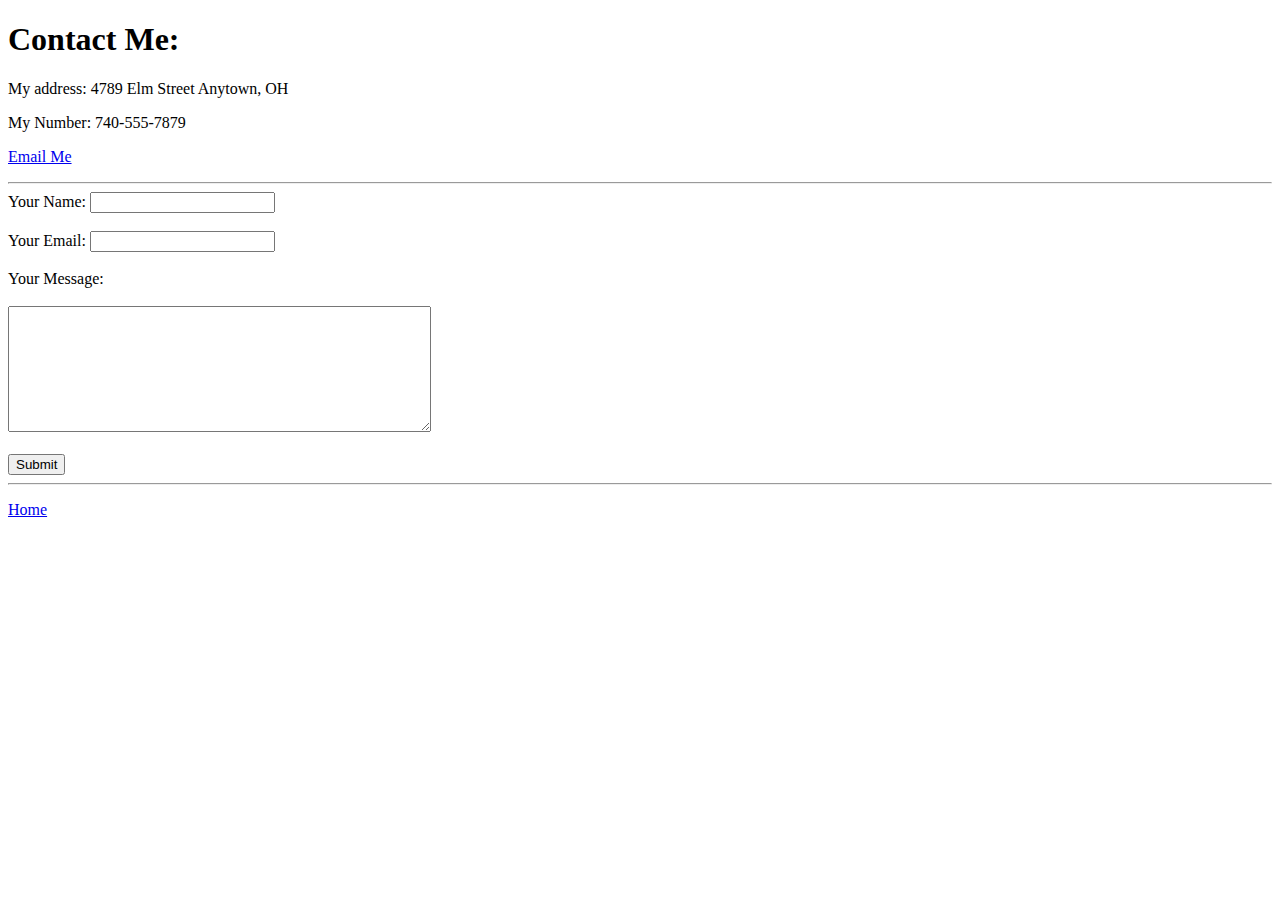
==== contact.html @ 3d001cf9 "Add initial CV website files" ====
<!DOCTYPE html>
<html lang="en" dir="ltr">

<head>
  <meta charset="utf-8">
  <title>Contact Me</title>
</head>

<body>
  <h1>Contact Me:</h1>
  <p>My address: 4789 Elm Street Anytown, OH</p>
  <p>My Number: 740-555-7879</p>
  <p><a href="mailto:rhrivas@my365.bellevue.edu?subject=feedback">Email Me</a></p>
<hr>
  <form action="mailto:rhrivas@my365.bellevue.edu" method="post" enctype="text/<plain></plain>">
    <label>Your Name:</label>
    <input type="text" name="yourName " value=""><br><br>
    <label>Your Email:</label>
    <input type="email" name="yourEMail " value=""><br><br>
    <label>Your Message:</label><br><br>
    <textarea name="yourMessage " rows="8" cols="50"></textarea><br><br>
    <input type="submit">

<hr>
<p><a href="index.html">Home</a></p>
</body>

</html>
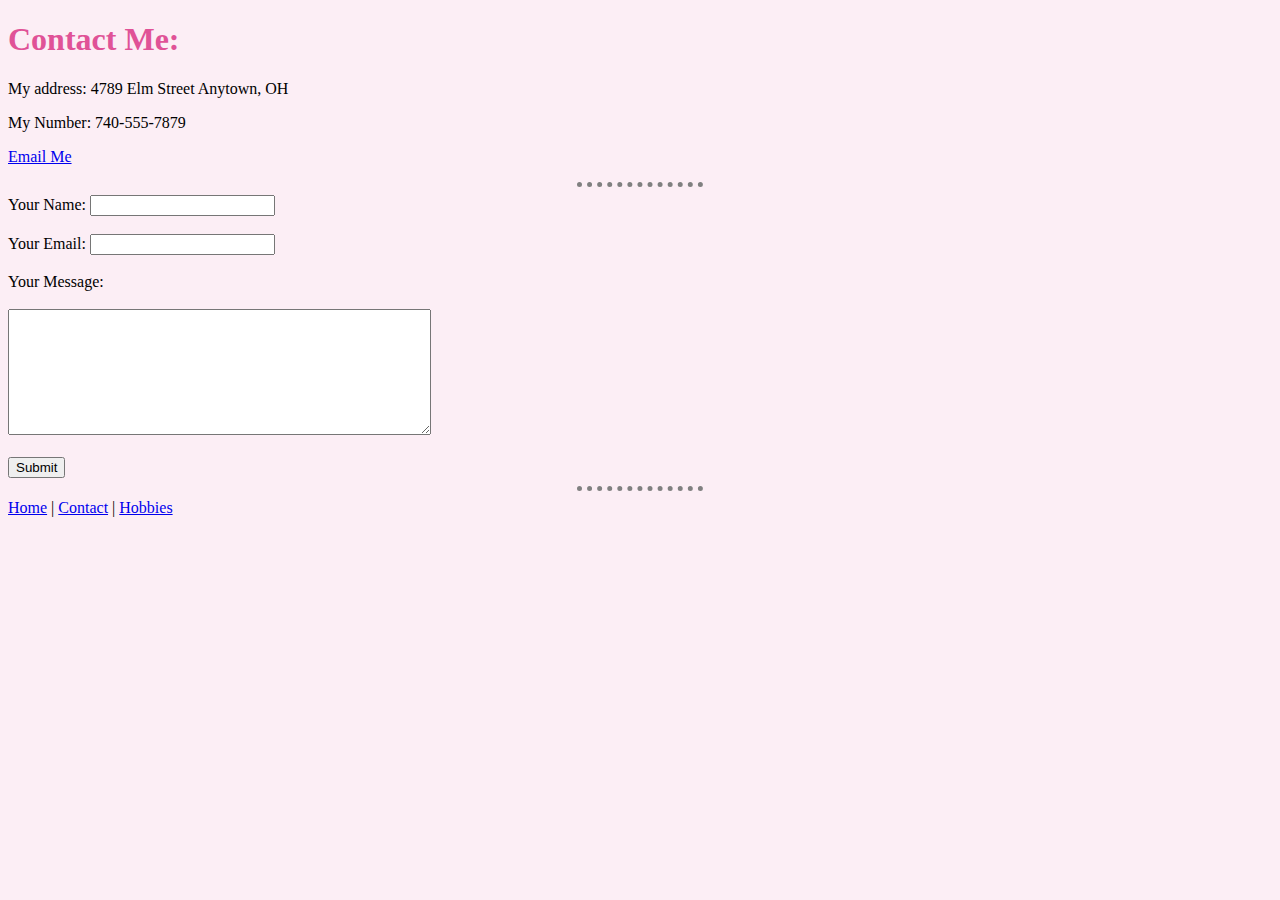
==== commit b4ce9c5d: "Add files via upload" ====
--- a/contact.html
+++ b/contact.html
@@ -4,6 +4,7 @@
 <head>
   <meta charset="utf-8">
   <title>Contact Me</title>
+  <link rel="stylesheet" href="css/styles.css">
 </head>
 
 <body>
@@ -22,7 +23,7 @@
     <input type="submit">
 
 <hr>
-<p><a href="index.html">Home</a></p>
+<a href="index.html">Home</a> | <a href="contact.html">Contact</a> | <a href="hobbies.html">Hobbies</a><br><br>
 </body>
 
 </html>
--- a/css/styles.css
+++ b/css/styles.css
@@ -0,0 +1,19 @@
+  body{
+    background-color: #fceef5;
+  }
+
+  hr {
+    border-style: none;
+    border-top-style: dotted;
+    border-color: gray;
+    border-width: 5px;
+    width: 10%;
+  }
+
+  h1 {
+    color: #e05297;
+  }
+
+  h3 {
+    color: #e05297;
+  }
